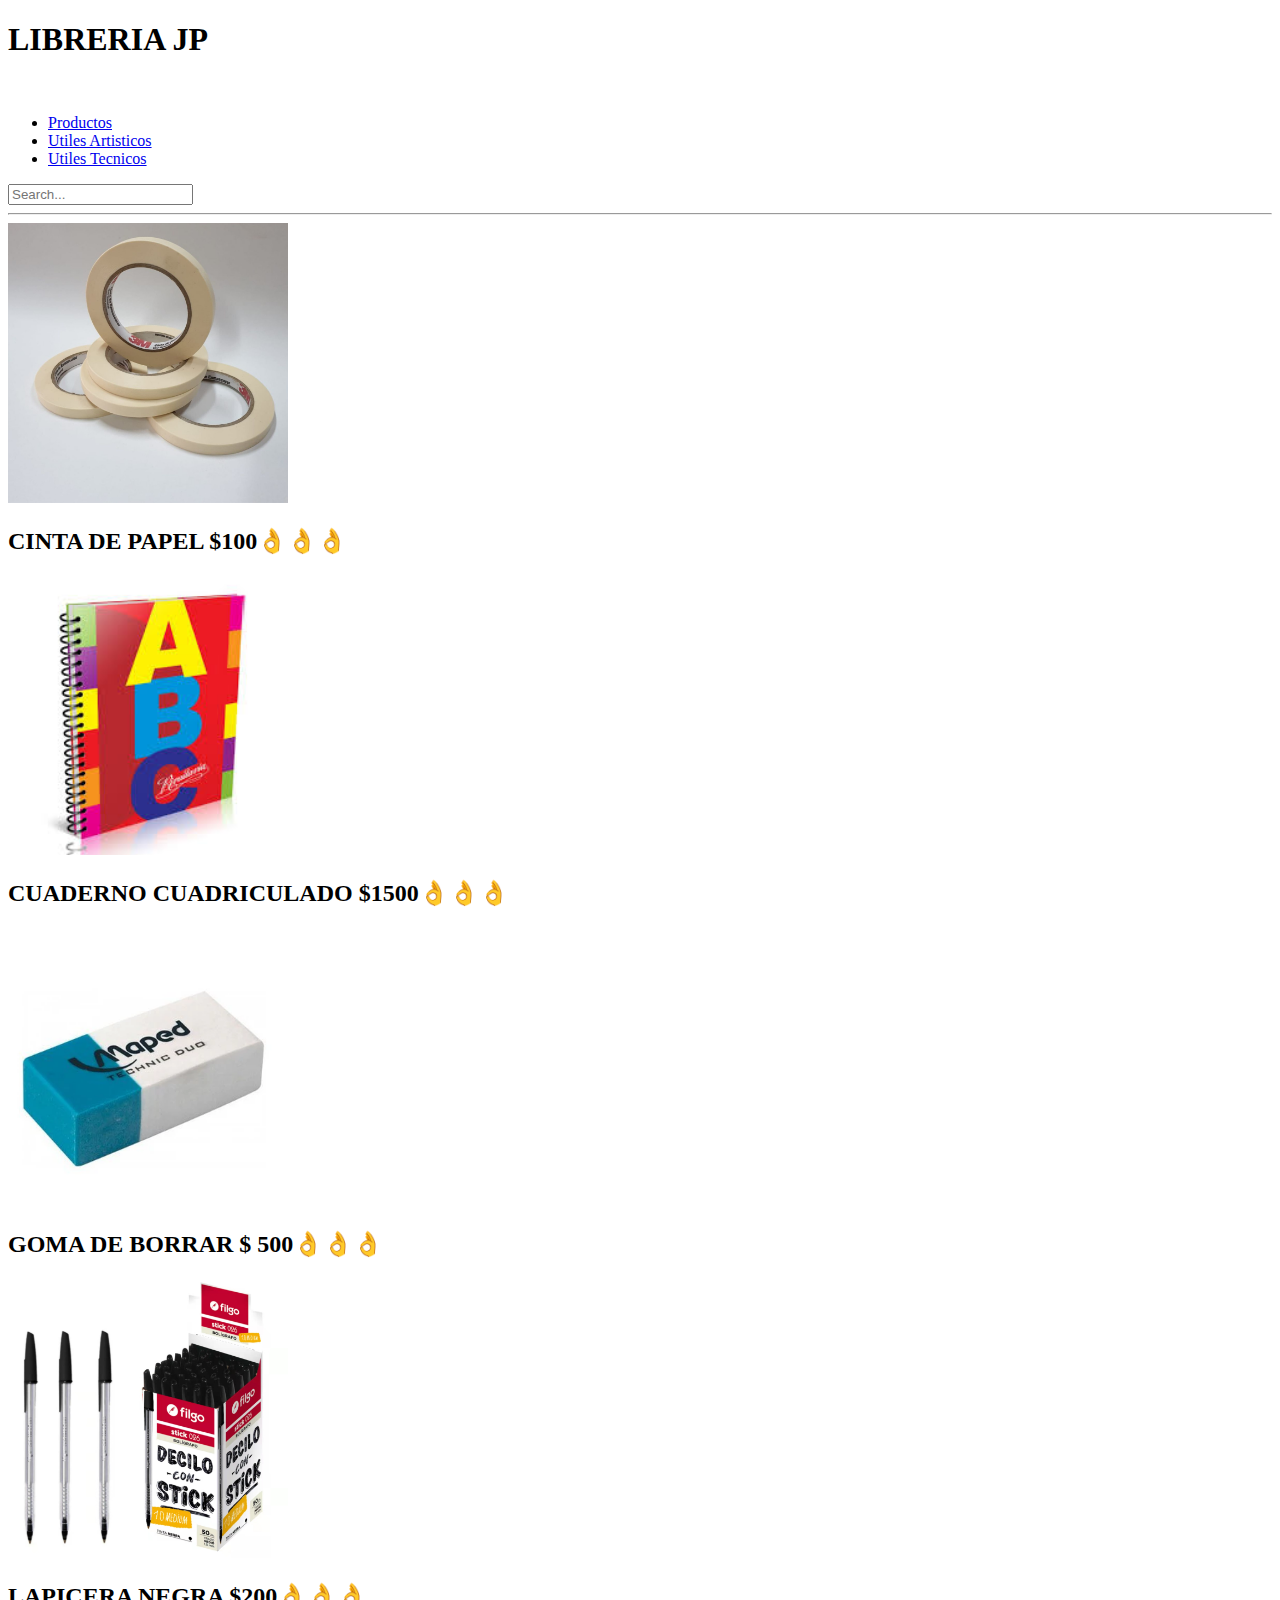
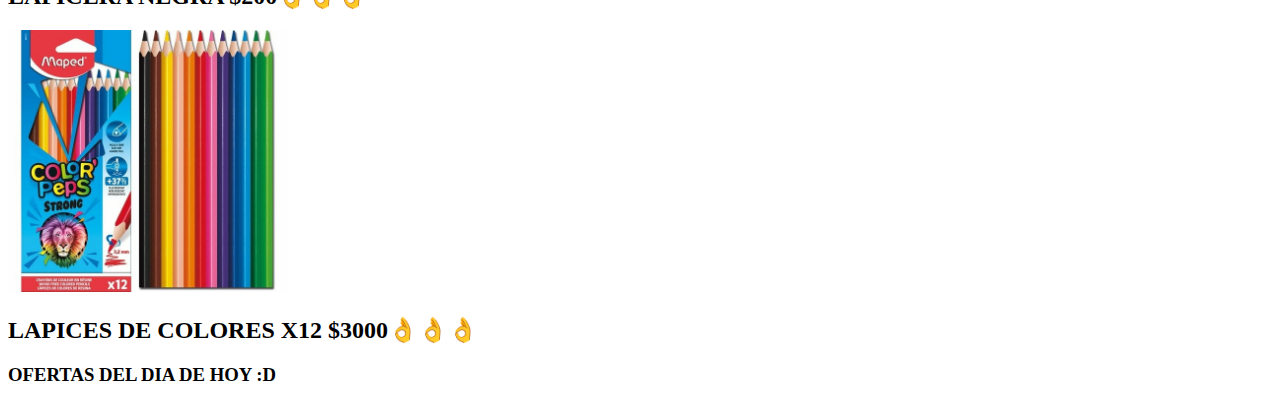
==== desafio 6/index.html @ 0ebdc1c1 "agregando desafio 6" ====
<!DOCTYPE html>
<html lang="en">
<head>
    <meta charset="UTF-8">
    <meta name="viewport" content="width=device-width, initial-scale=1.0">
    <title>LIBRERIA JP </title>
    <link rel="stylesheet" href="./estilos/index.css">
</head>
<body>
    <!-- <div class="cuadrado">1</div> -->
    <header class="header"><!--encabezado don de ponemos el logo y el cog nav para la busqueda -->
        <!-- classe es un identicador para una etiqueta -->
       <div><h1>LIBRERIA JP</h1>
        <img src=https://www.google.com/url?sa=i&url=https%3A%2F%2Fwww.pinterest.com%2Fguille28_9%2Flogo-libreria%2F&psig=AOvVaw0kw04Z8XQahZW6NdY9nF9U&ust=1718303953260000&source=images&cd=vfe&opi=89978449&ved=0CBIQjRxqFwoTCPClrZ_c1oYDFQAAAAAdAAAAABAE width="200" alt="">
        </div><!--div es para englobar cosas o un bloque o juntr bloque de codigo-->
        <!-- <nav>  para que este uno abajo de otro-->
            <nav>  <div class="cuadrado5">
               
              <ul>
                    <li><a href="./productos.html" target="_blank">Productos</a></li>
                    <li><a href="./utilesartisticos.html" target="_blank">Utiles Artisticos</a></li>
                    <li><a href="./utilesTecnicos.html" target="_blank">Utiles Tecnicos</a></li>
                </ul>
                
                
        
          </div>
           <form action="">
            <input type="text" placeholder="Search..." name="" id="">
            </form>
    </nav>
   
        <!-- <nav>para que este uno  alado del otro
            <a href="./paginas/recetas.html" target="_blank">recetas</a>
            <a href="./paginas/ingredientes.html" target="_blank">ingredientes</a>
            <a href="./paginas/herramientas o productos.html" target="_blank">herramientas o productos</a>
        </nav> -->
        
    <!-- <nav>para que cada bloque tenga un logo -->

        <!-- <div><a href="./paginas/recetas.html" target="_blank">recetas</a></div>
        <div><a href="./paginas/ingredientes.html" target="_blank">ingredientes</a></div>
        <div><a href="./paginas/herramientas o productos.html" target="_blank">herramientas o productos</a></div>
         -->
<!-- </nav> -->
    </header>
    <main>
        <hr><!--hr etiqueta que genera una linea-->
        <div class="cuadrado"><img src="./imagenes/cinta-papel-.jpg" width="280" height="" alt=""><h2>CINTA DE PAPEL $100👌👌👌</h4> </div>
        <div class="cuadrado"><img src="./imagenes/cuaderno.jpg" width="280" height="" alt=""><h2>CUADERNO CUADRICULADO $1500👌👌👌</h4> </div>
        <div class="cuadrado"><img src="./imagenes/goma.webp" width="280" height="" alt=""><h2>GOMA DE BORRAR $ 500👌👌👌</h4> </div>
        <div class="cuadrado"><img src="./imagenes/lapicera.jpg" width="280" height="" alt=""><h2>LAPICERA NEGRA $200👌👌👌</h4> </div>    
        <div class="cuadrado"><img src="./imagenes/lapices.jpg" width="280" height="" alt=""><h2>LAPICES DE COLORES X12 $3000👌👌👌</h4> </div>
    
    
    
            <!--para colocar imagenes o direcciones de images 👇-->
            <!--  src=busqueda. puede poner direccion de imagen desde innternet o puede ser
                des mi carpeta o  nuestra zona de trabajo, para eso se utiliza
            "./ o para bucar la imagen "-->
            <!-- <img src="https://st2.depositphotos.com/4378779/8616/v/950/depositphotos_86166674-stock-illustration-girl-cook-illustration.jpg" width="200"heigh="100"t alt="foto de cocina">
            <img src="./imagenes/cook.jpg" width="400" height="400" alt="">
             href sirve para mandar a otra pag. google es el contenido de la etiqueta a-->
            <!--<a href="https://www.google.com/">google</a> windox + : = 👶aparecen emojis-->
           <!-- <a href="./paginas/otro.html" target="_blank">otro.html </a>< target blank es para que la pagina
            aparesca en otra ventan y no en l amisma
            <a href="./paginas/otro.html" target="_blank"><img src="./imagenes/cook.jpg" height="400" alt=""></a>
            el codigo de arriba es para que cuando pretemos la imagen nos aparesca en otra ventana esa imagen
            <hr> -->
            <section>
             <div>
           <h3> OFERTAS DEL DIA DE HOY :D</h3>
    
</body>
</html>
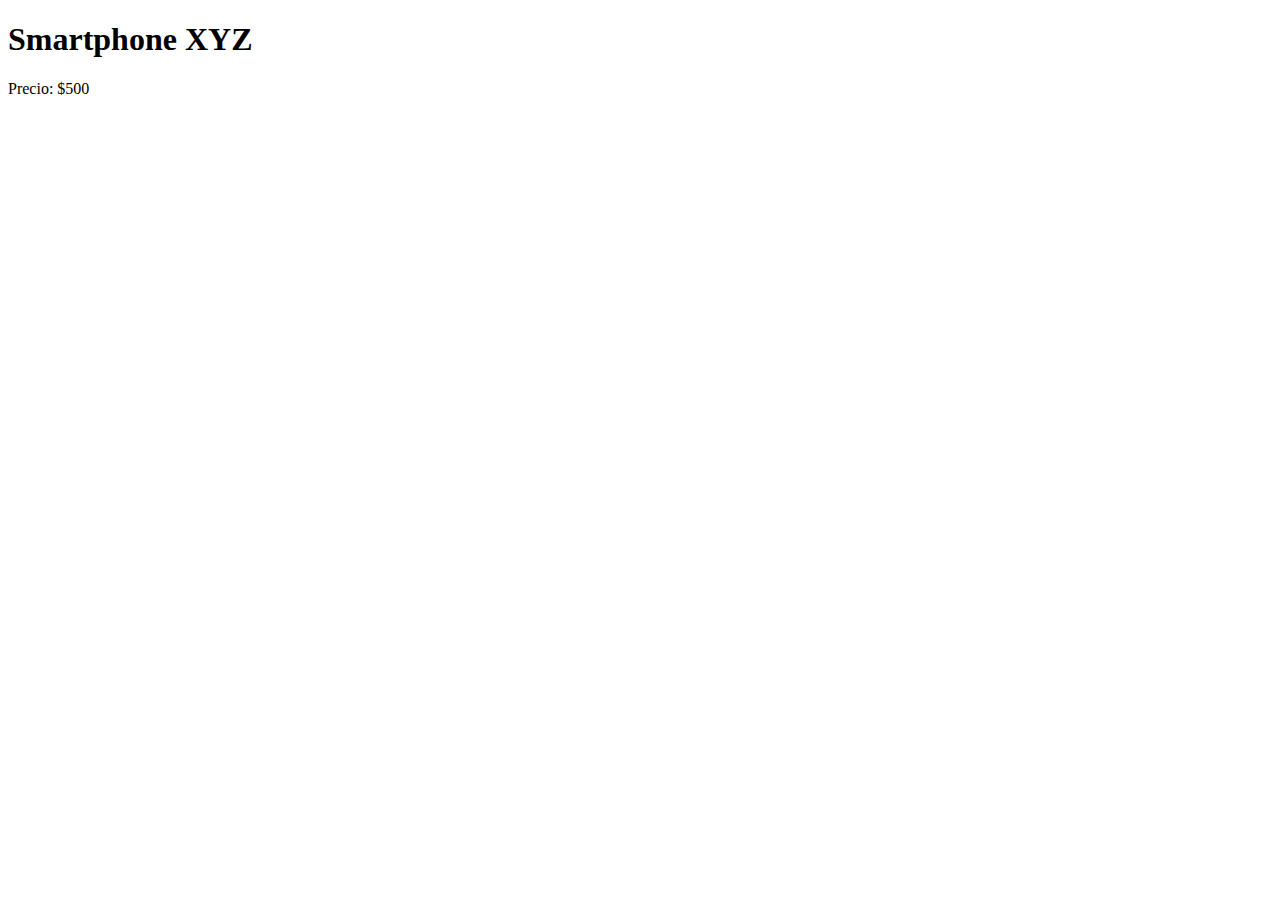
==== commit 23b31030: "agregando desafio 6" ====
--- a/desafio 6/index.html
+++ b/desafio 6/index.html
@@ -3,73 +3,12 @@
 <head>
     <meta charset="UTF-8">
     <meta name="viewport" content="width=device-width, initial-scale=1.0">
-    <title>LIBRERIA JP </title>
-    <link rel="stylesheet" href="./estilos/index.css">
+    <title>Document</title>
 </head>
 <body>
-    <!-- <div class="cuadrado">1</div> -->
-    <header class="header"><!--encabezado don de ponemos el logo y el cog nav para la busqueda -->
-        <!-- classe es un identicador para una etiqueta -->
-       <div><h1>LIBRERIA JP</h1>
-        <img src=https://www.google.com/url?sa=i&url=https%3A%2F%2Fwww.pinterest.com%2Fguille28_9%2Flogo-libreria%2F&psig=AOvVaw0kw04Z8XQahZW6NdY9nF9U&ust=1718303953260000&source=images&cd=vfe&opi=89978449&ved=0CBIQjRxqFwoTCPClrZ_c1oYDFQAAAAAdAAAAABAE width="200" alt="">
-        </div><!--div es para englobar cosas o un bloque o juntr bloque de codigo-->
-        <!-- <nav>  para que este uno abajo de otro-->
-            <nav>  <div class="cuadrado5">
-               
-              <ul>
-                    <li><a href="./productos.html" target="_blank">Productos</a></li>
-                    <li><a href="./utilesartisticos.html" target="_blank">Utiles Artisticos</a></li>
-                    <li><a href="./utilesTecnicos.html" target="_blank">Utiles Tecnicos</a></li>
-                </ul>
-                
-                
-        
-          </div>
-           <form action="">
-            <input type="text" placeholder="Search..." name="" id="">
-            </form>
-    </nav>
-   
-        <!-- <nav>para que este uno  alado del otro
-            <a href="./paginas/recetas.html" target="_blank">recetas</a>
-            <a href="./paginas/ingredientes.html" target="_blank">ingredientes</a>
-            <a href="./paginas/herramientas o productos.html" target="_blank">herramientas o productos</a>
-        </nav> -->
-        
-    <!-- <nav>para que cada bloque tenga un logo -->
+    <h1 id="nombreProducto">Smartphone XYZ</h1>
+    <p id="precioProducto">Precio: $500</p>
 
-        <!-- <div><a href="./paginas/recetas.html" target="_blank">recetas</a></div>
-        <div><a href="./paginas/ingredientes.html" target="_blank">ingredientes</a></div>
-        <div><a href="./paginas/herramientas o productos.html" target="_blank">herramientas o productos</a></div>
-         -->
-<!-- </nav> -->
-    </header>
-    <main>
-        <hr><!--hr etiqueta que genera una linea-->
-        <div class="cuadrado"><img src="./imagenes/cinta-papel-.jpg" width="280" height="" alt=""><h2>CINTA DE PAPEL $100👌👌👌</h4> </div>
-        <div class="cuadrado"><img src="./imagenes/cuaderno.jpg" width="280" height="" alt=""><h2>CUADERNO CUADRICULADO $1500👌👌👌</h4> </div>
-        <div class="cuadrado"><img src="./imagenes/goma.webp" width="280" height="" alt=""><h2>GOMA DE BORRAR $ 500👌👌👌</h4> </div>
-        <div class="cuadrado"><img src="./imagenes/lapicera.jpg" width="280" height="" alt=""><h2>LAPICERA NEGRA $200👌👌👌</h4> </div>    
-        <div class="cuadrado"><img src="./imagenes/lapices.jpg" width="280" height="" alt=""><h2>LAPICES DE COLORES X12 $3000👌👌👌</h4> </div>
-    
-    
-    
-            <!--para colocar imagenes o direcciones de images 👇-->
-            <!--  src=busqueda. puede poner direccion de imagen desde innternet o puede ser
-                des mi carpeta o  nuestra zona de trabajo, para eso se utiliza
-            "./ o para bucar la imagen "-->
-            <!-- <img src="https://st2.depositphotos.com/4378779/8616/v/950/depositphotos_86166674-stock-illustration-girl-cook-illustration.jpg" width="200"heigh="100"t alt="foto de cocina">
-            <img src="./imagenes/cook.jpg" width="400" height="400" alt="">
-             href sirve para mandar a otra pag. google es el contenido de la etiqueta a-->
-            <!--<a href="https://www.google.com/">google</a> windox + : = 👶aparecen emojis-->
-           <!-- <a href="./paginas/otro.html" target="_blank">otro.html </a>< target blank es para que la pagina
-            aparesca en otra ventan y no en l amisma
-            <a href="./paginas/otro.html" target="_blank"><img src="./imagenes/cook.jpg" height="400" alt=""></a>
-            el codigo de arriba es para que cuando pretemos la imagen nos aparesca en otra ventana esa imagen
-            <hr> -->
-            <section>
-             <div>
-           <h3> OFERTAS DEL DIA DE HOY :D</h3>
-    
+    <script src="main.js"></script>
 </body>
 </html>